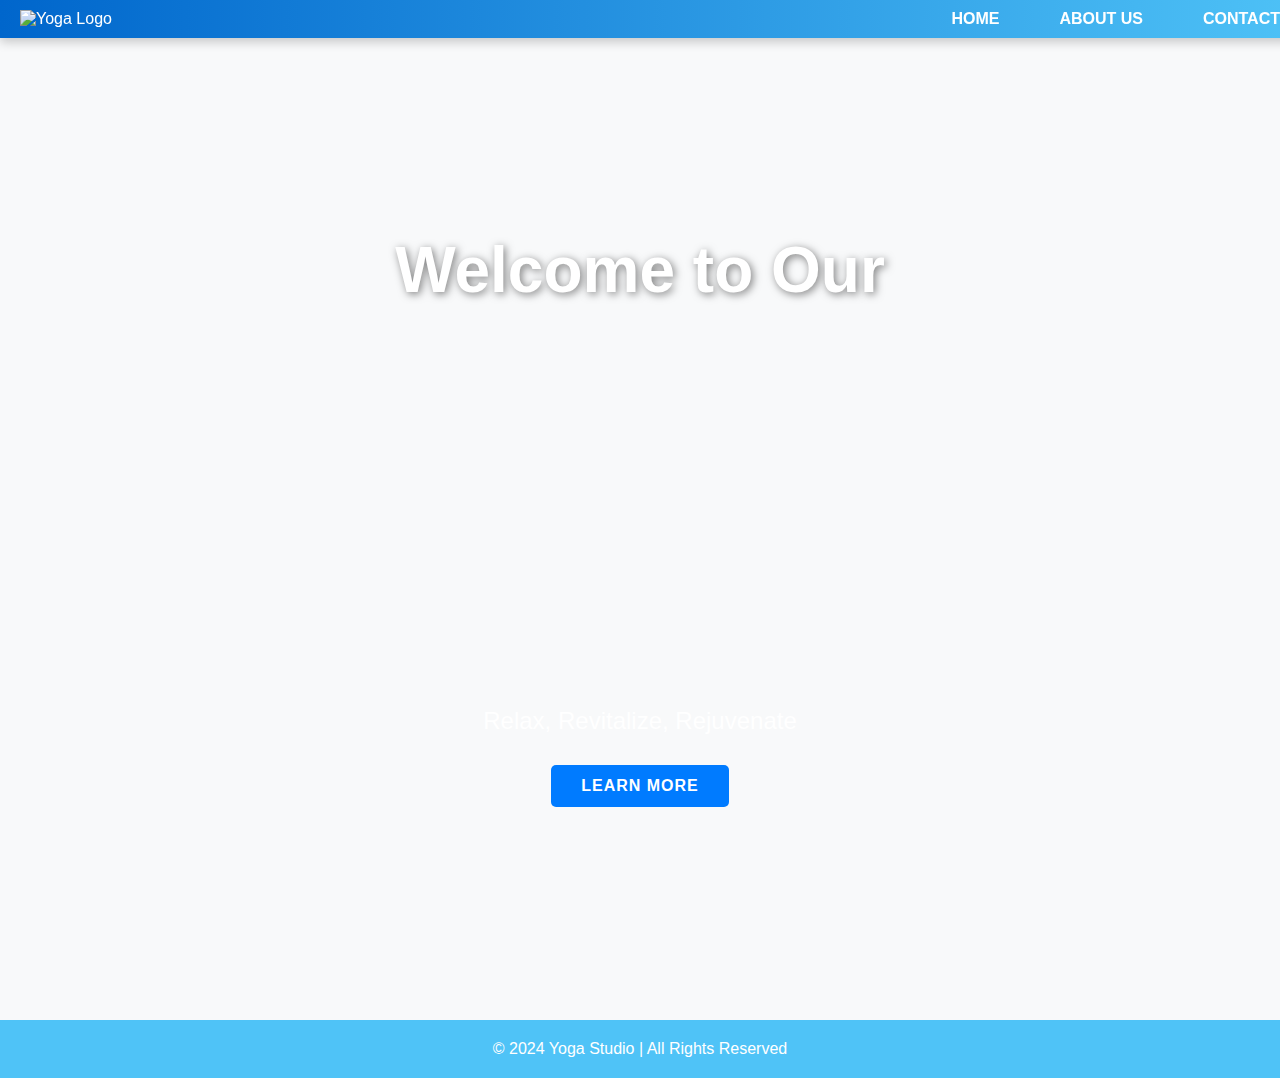
==== index.html @ 33b5b741 "Add files via upload" ====
<!DOCTYPE html>
<html lang="en">
<head>
    <meta charset="UTF-8">
    <meta name="viewport" content="width=device-width, initial-scale=1.0">
    <title>Home - Yoga</title>
    <link rel="stylesheet" href="styles.css">
</head>
<body>

    <!-- Include Header -->
    <header class="main-header">
        <div class="logo">
            <img src="images/logo.jpg" alt="Yoga Logo">
        </div>
        <nav class="nav-menu">
            <ul>
                <li><a href="index.html">Home</a></li>
                <li><a href="about.html">About Us</a></li>
                <li><a href="contact.html">Contact</a></li>
            </ul>
        </nav>
    </header>

    <!-- Home Page Content -->
    <div class="home">
        <h1>Welcome to Our</h1>
        <p>Relax, Revitalize, Rejuvenate</p>
        <a href="#about" class="btn">Learn More</a>
    </div>

    <!-- Footer (Optional) -->
    <footer>
        <p>© 2024 Yoga Studio | All Rights Reserved</p>
    </footer>

</body>
</html>
---- styles.css ----
/* General Reset */ 
body, h1, p, ul, a {
    margin: 0;
    padding: 0;
    text-decoration: none;
    list-style: none;
    font-family: 'Arial', sans-serif;
}

/* Global Styles */
body {
    color: #333;
    background-color: #f8f9fa;
    margin: 0;
    padding: 0;
}

/* Header Styles */
.main-header {
    display: flex;
    justify-content: space-between;
    align-items: center;
    background: linear-gradient(90deg, #0066cc, #4fc3f7);
    color: #fff;
    padding: 10px 20px;
    box-shadow: 0px 4px 10px rgba(0, 0, 0, 0.2);
    position: fixed;
    width: 100%;
    top: 0;
    z-index: 100;
}

.logo img {
    height: 60px;
    width: auto;
}

.nav-menu ul {
    display: flex;
    justify-content: center;
    gap: 20px;
    list-style: none;
}

.nav-menu ul li {
    position: relative;
}

.nav-menu ul li a {
    color: #fff;
    font-size: 1rem;
    font-weight: bold;
    text-transform: uppercase;
    padding: 15px 20px;
    border-radius: 5px;
    transition: background 0.3s, color 0.3s;
}

.nav-menu ul li a:hover {
    background-color: #0056b3;
    color: #fff;
}

/* Home Page Styling */
.home {
    background: url('images/yoga-bg.jpg') no-repeat center center/cover;
    color: white;
    max-width: 2000px;
    height: 100vh;
    display: flex;
    flex-direction: column;
    justify-content: center;
    align-items: center;
    text-align: center;
    margin-top: 70px; /* Adjust for the fixed header */
    background-size: cover;
    background-position: center;
}

.home h1 {
    font-size: 4rem;
    margin-bottom: 400px;
    text-shadow: 2px 2px 8px rgba(0, 0, 0, 0.5);
}

.home p {
    font-size: 1.5rem;
    margin-bottom: 30px;
}

.btn {
    background-color: #007bff;
    color: white;
    padding: 12px 30px;
    border-radius: 5px;
    font-weight: bold;
    text-transform: uppercase;
    letter-spacing: 1px;
    transition: background 0.3s ease, transform 0.3s ease;
}

.btn:hover {
    background-color: #0056b3;
    transform: scale(1.05);
}

/* About and Contact Styling */
main {
    padding: 50px;
    text-align: center;
    margin-top: 100px; /* Adjust for the fixed header */
}

form label {
    display: block;
    margin: 10px 0 5px;
    font-weight: bold;
}

form input, form textarea {
    width: 80%;
    margin-bottom: 20px;
    padding: 10px;
    border: 1px solid #ccc;
    border-radius: 5px;
    font-size: 1rem;
}

form button {
    background-color: #007bff;
    color: white;
    padding: 10px 20px;
    border: none;
    border-radius: 5px;
    font-size: 1rem;
    text-transform: uppercase;
    letter-spacing: 1px;
    cursor: pointer;
}

form button:hover {
    background-color: #0056b3;
}

/* Footer */
footer {
    background-color: #4fc3f7;
    color: #fff;
    padding: 20px;
    text-align: center;
    margin-top: 50px;
}

/* Media Queries for Responsiveness */
@media (max-width: 768px) {
    /* Mobile View - Stack the nav items vertically */
    .nav-menu ul {
        flex-direction: column;
        align-items: center;
        gap: 15px;
    }

    .home h1 {
        font-size: 3rem;
    }

    .home p {
        font-size: 1.2rem;
    }

    .btn {
        padding: 10px 25px;
    }

    main {
        padding: 20px;
    }

    form input, form textarea {
        width: 90%;
    }

    footer {
        padding: 15px;
    }
}

@media (max-width: 480px) {
    /* Small Mobile View - Further Adjustments */
    .home h1 {
        font-size: 2.5rem;
    }

    .home p {
        font-size: 1rem;
    }

    .btn {
        padding: 8px 20px;
    }

    .nav-menu ul {
        gap: 10px;
    }

    footer {
        padding: 10px;
    }
}
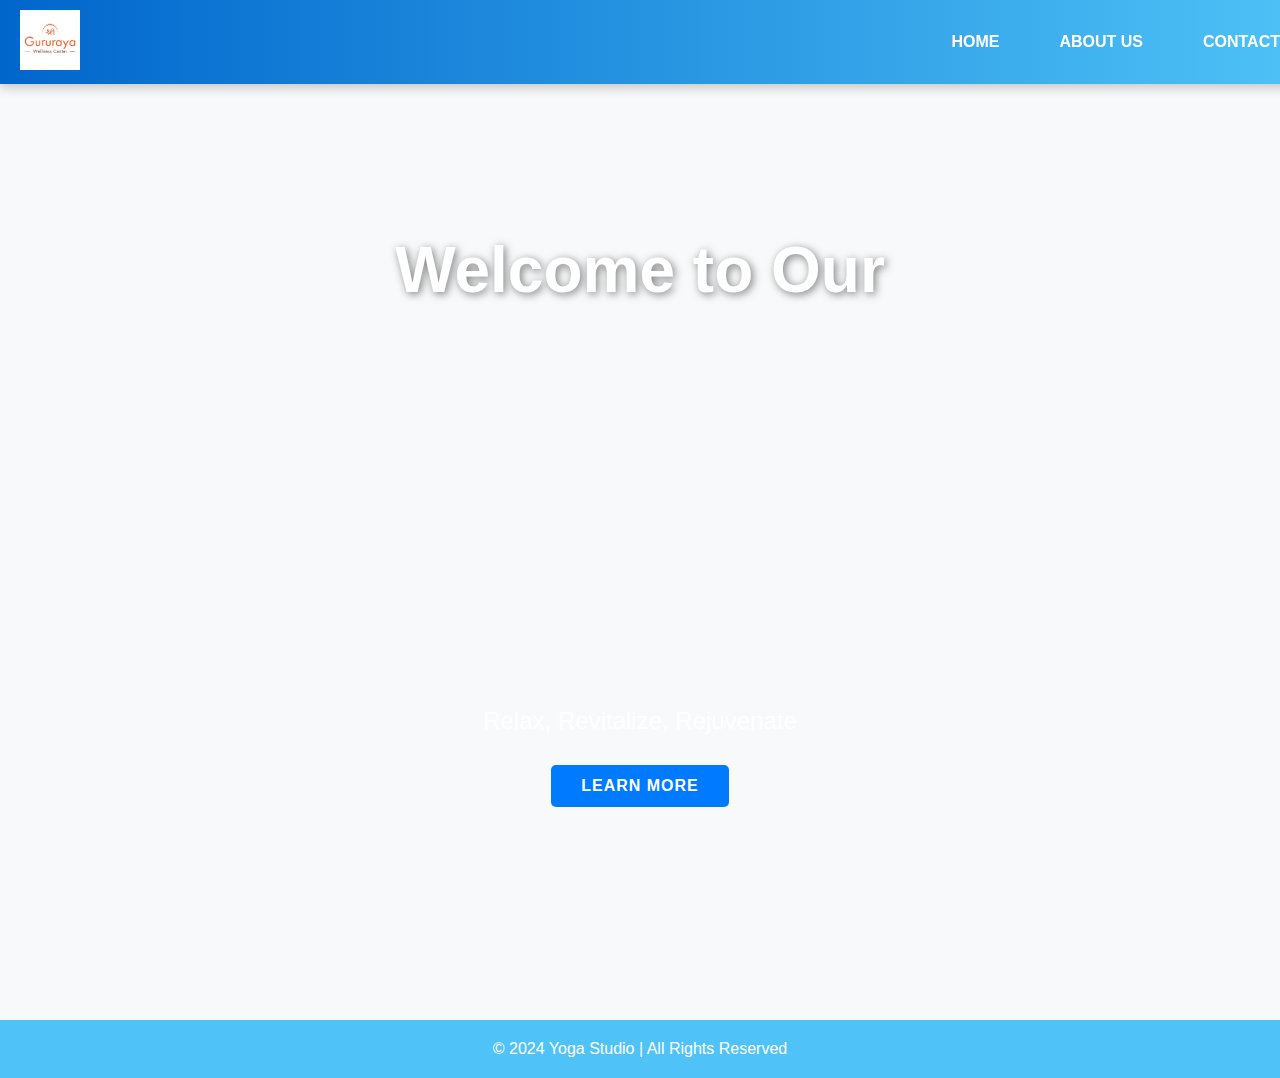
==== commit 91e0a2cc: "Update index.html" ====
--- a/index.html
+++ b/index.html
@@ -11,7 +11,7 @@
     <!-- Include Header -->
     <header class="main-header">
         <div class="logo">
-            <img src="images/logo.jpg" alt="Yoga Logo">
+            <img src="logo.jpg" alt="Yoga Logo">
         </div>
         <nav class="nav-menu">
             <ul>
